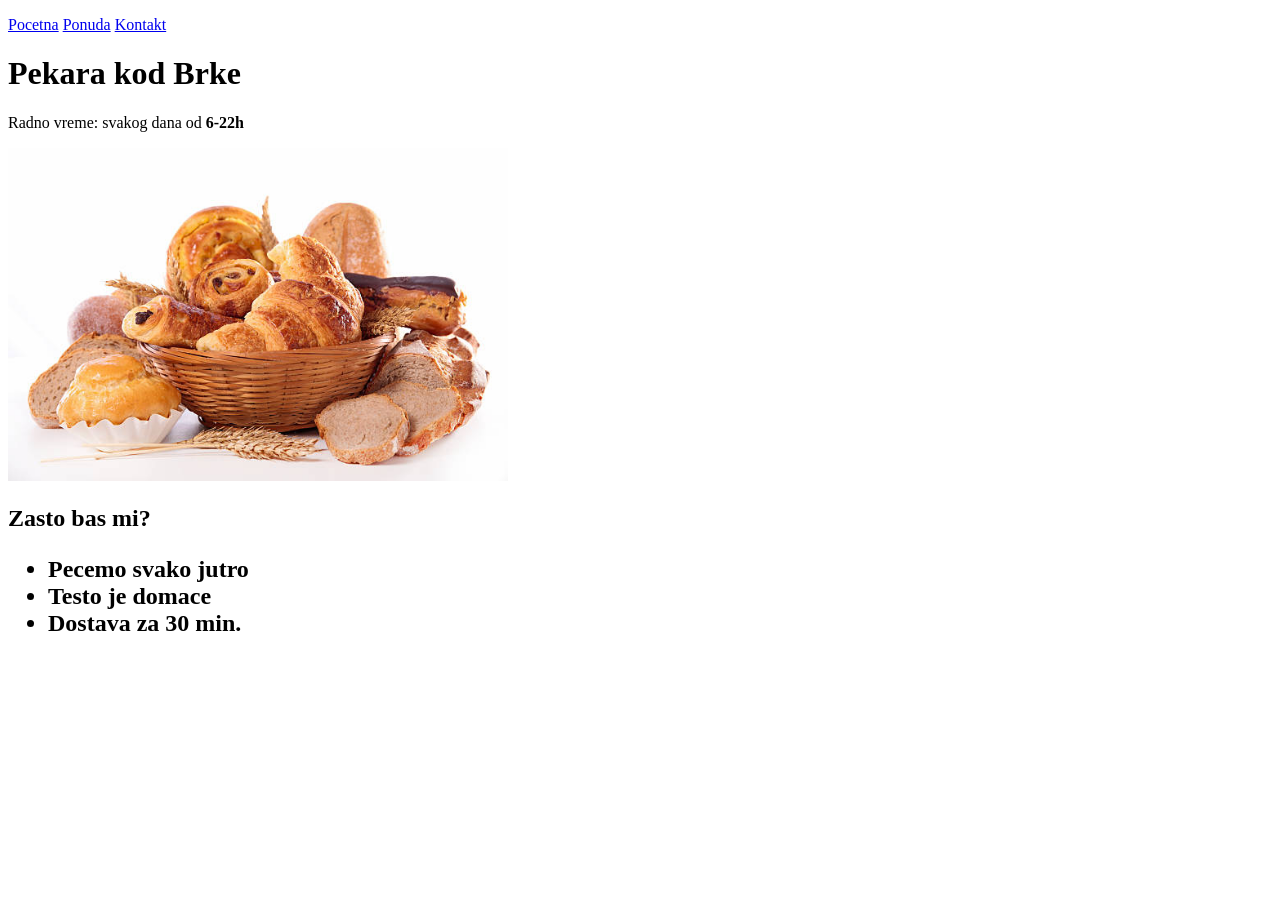
==== moja-slagalica/index.html @ ab252e43 "Add files via upload nadam se da ovo radi" ====
<!DOCTYPE html>
<html lang="sr">
<head>
    <meta charset="UTF-8">
    <meta name="viewport" content="width=device-width, initial-scale=1.0">
    <title>Pocetna</title>
</head>
<body>
    <p>  
        <a href ="index.html">Pocetna</a>
        <a href ="ponuda.html">Ponuda</a>
        <a href ="kontakt.html">Kontakt</a>
    </p>
    <h1>Pekara kod Brke</h1>
    <p>Radno vreme: svakog dana od <strong>6-22h</strong></p>
    <img src= "slike/kifle.jpg"
    alt="Korpa sa toplim proizvodima" width="500">
    <h2>Zasto bas mi?
        <ul>
            <li>Pecemo svako jutro</li>
            <li>Testo je domace</li>
            <li>Dostava za 30 min.</li>
        </ul>
    </h2>
    
</body>
</html>
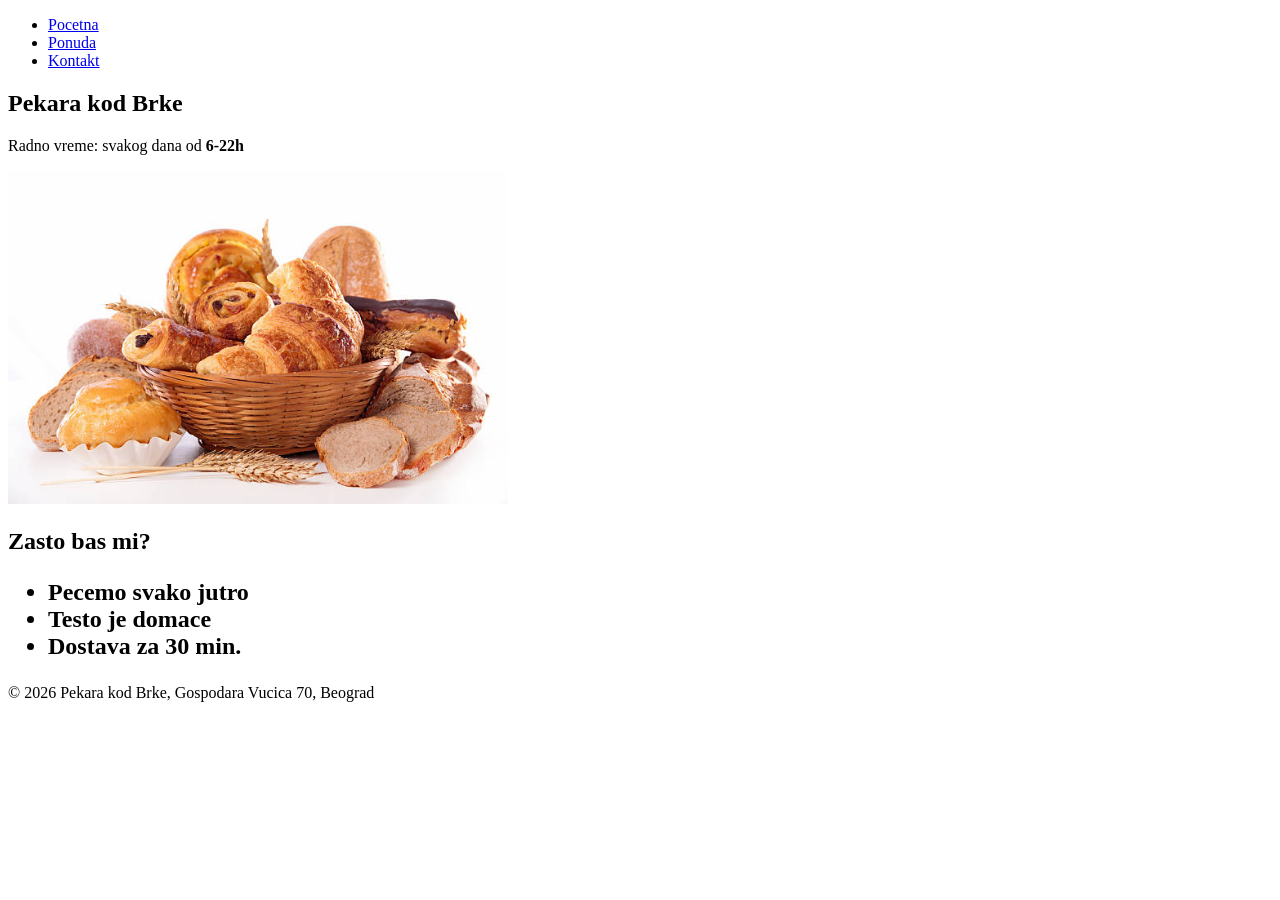
==== commit cdd7769d: "odradjen css" ====
--- a/moja-slagalica/index.html
+++ b/moja-slagalica/index.html
@@ -5,16 +5,21 @@
     <meta name="viewport" content="width=device-width, initial-scale=1.0">
     <title>Pocetna</title>
 </head>
-<body>
-    <p>  
-        <a href ="index.html">Pocetna</a>
-        <a href ="ponuda.html">Ponuda</a>
-        <a href ="kontakt.html">Kontakt</a>
-    </p>
+<header>
+    <ul>  
+        <li><a href ="index.html" class="aktivan">Pocetna</a></li>
+        <li><a href ="ponuda.html">Ponuda</a></li>
+        <li><a href ="kontakt.html">Kontakt</a></li>
+    </ul>
+</header>
+<main>
+    <section>
     <h1>Pekara kod Brke</h1>
     <p>Radno vreme: svakog dana od <strong>6-22h</strong></p>
     <img src= "slike/kifle.jpg"
     alt="Korpa sa toplim proizvodima" width="500">
+    </section>
+    <section>
     <h2>Zasto bas mi?
         <ul>
             <li>Pecemo svako jutro</li>
@@ -22,6 +27,10 @@
             <li>Dostava za 30 min.</li>
         </ul>
     </h2>
-    
-</body>
+    </section>
+    </main>
+    <footer>
+        <p> &copy; 2026 Pekara kod Brke, Gospodara Vucica 70, Beograd </p>
+        </footer>
+
 </html>
